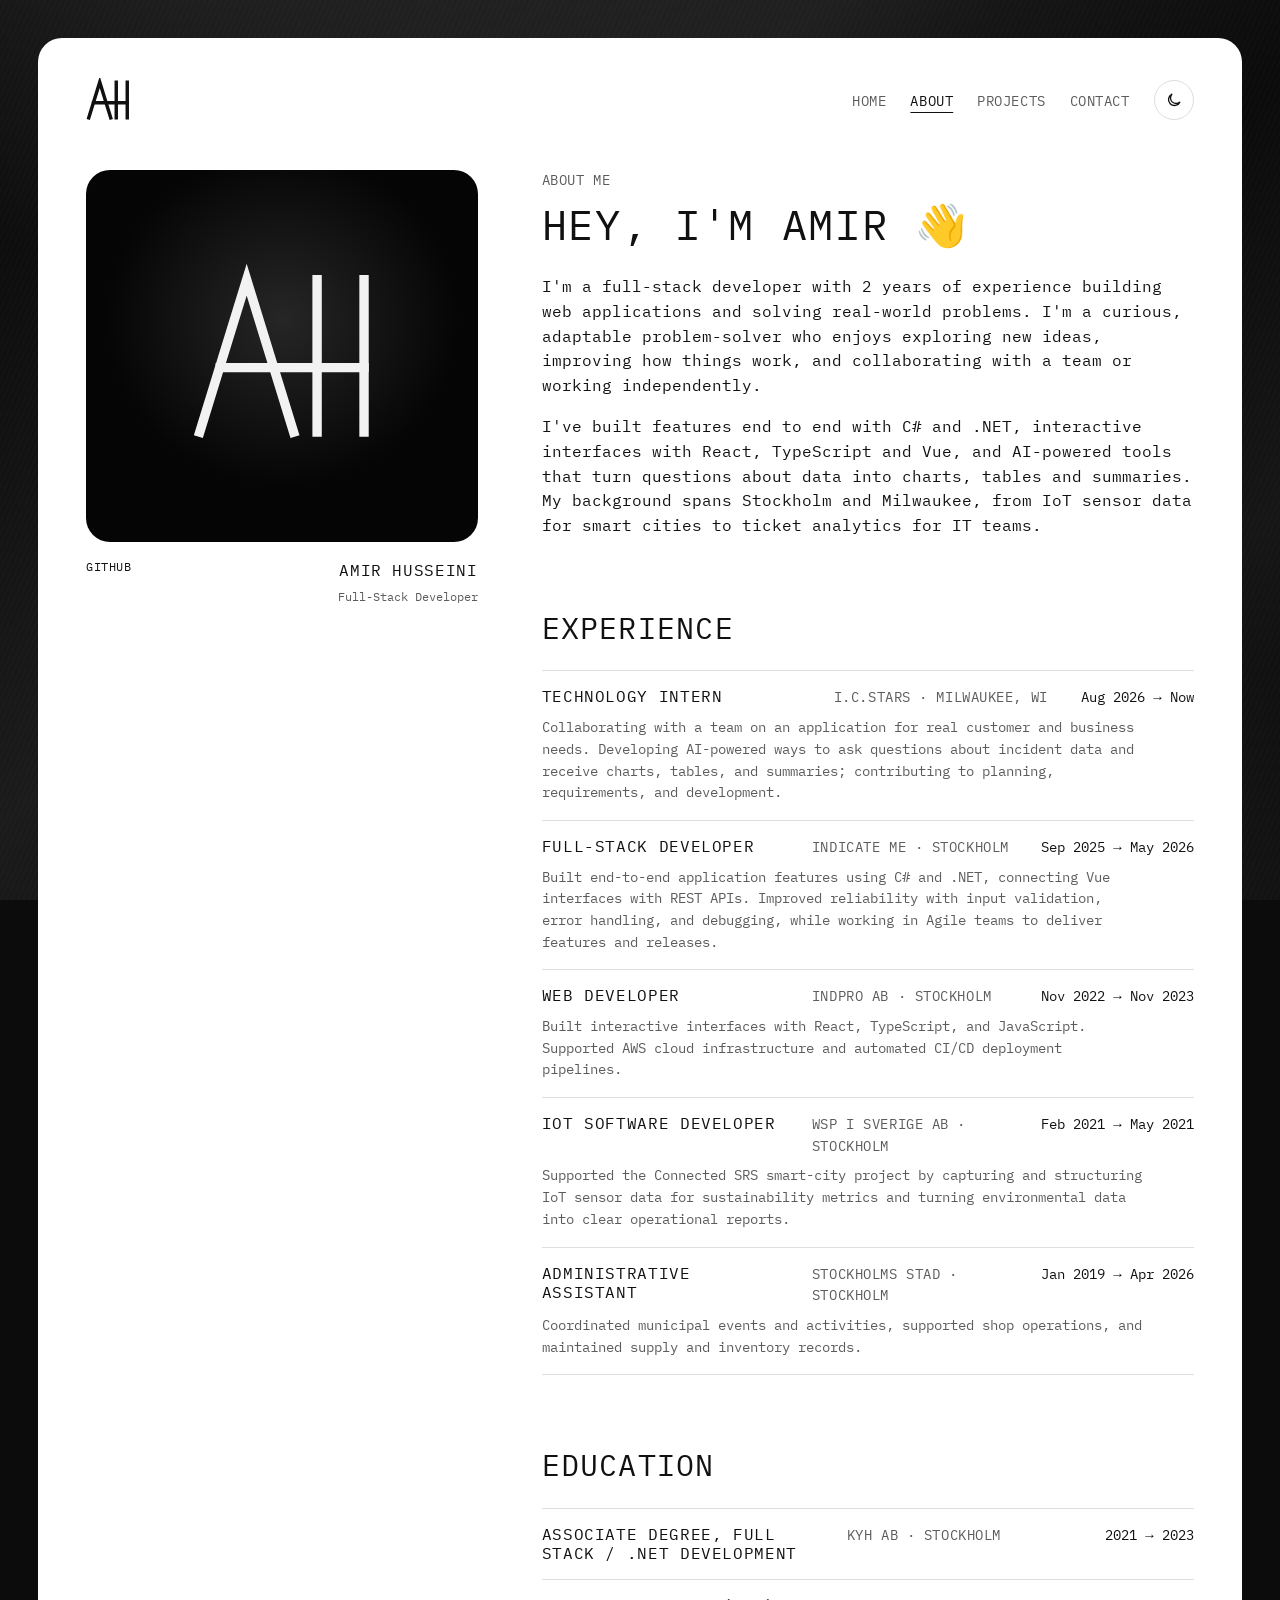
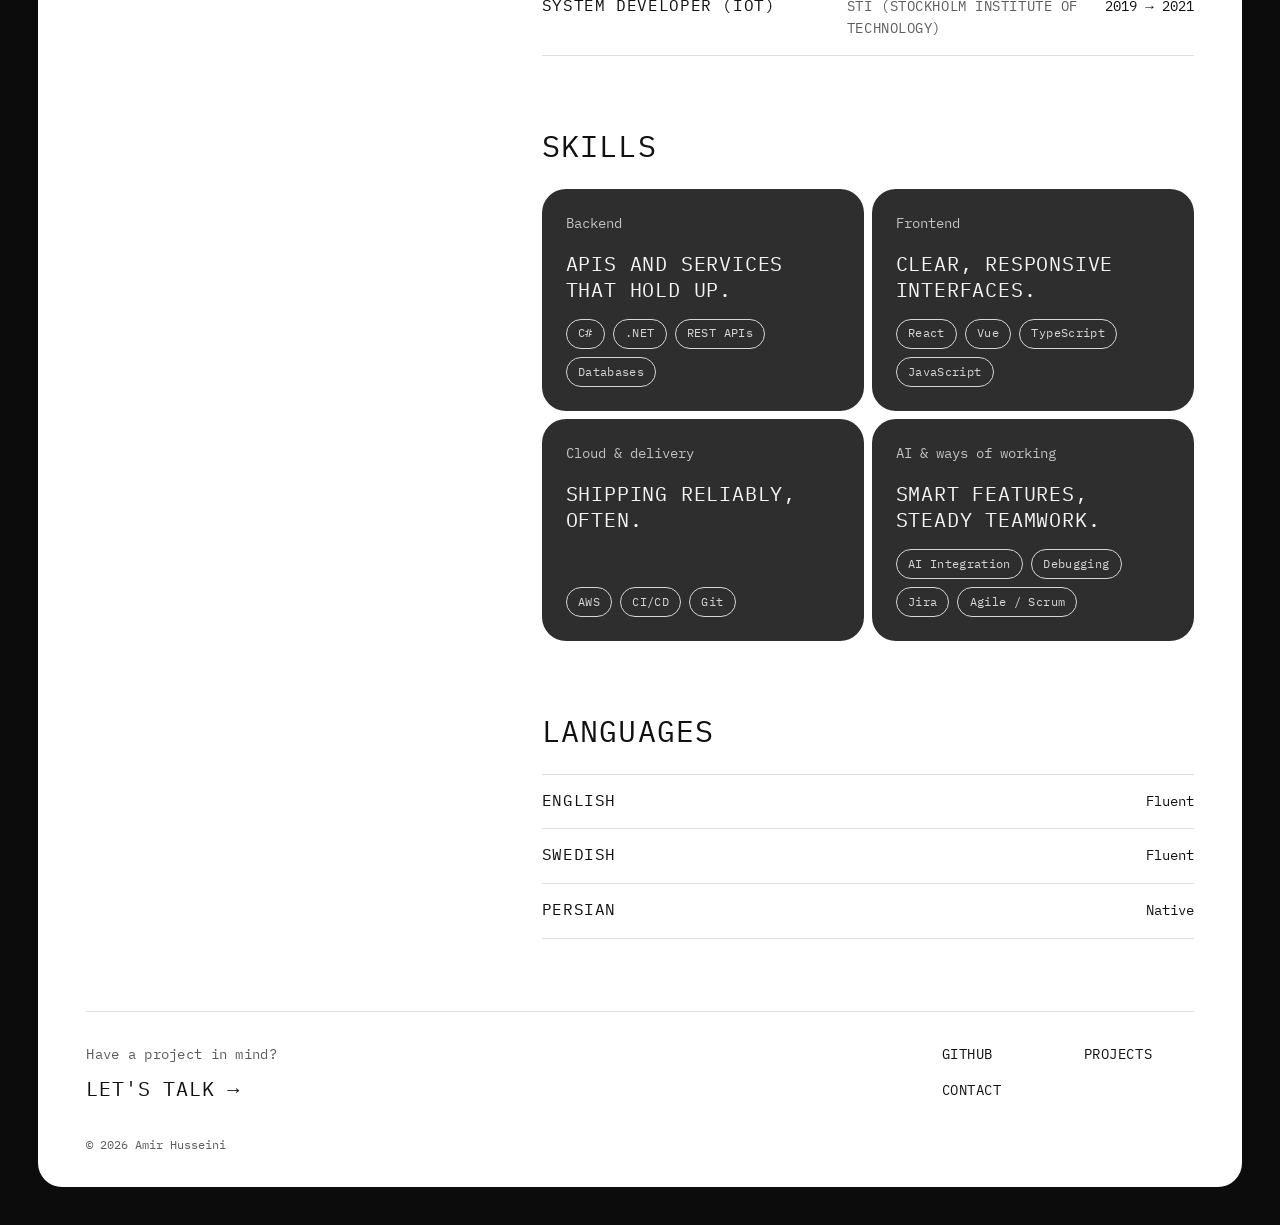
==== about/index.html @ 23144564 "Publish redesigned portfolio with project pages Adds About, Projects and Contact pages, the Tap Trac" ====
<!doctype html>
<html lang="en">
  <head>
    <meta charset="UTF-8" />
    <meta name="viewport" content="width=device-width, initial-scale=1.0" />
    <title>About — Amir Husseini</title>
    <meta name="description" content="About Amir Husseini: full-stack developer with experience in C#, .NET, React, Vue, AWS and IoT. Experience, education, skills and languages." />
    <link rel="icon" href="../assets/img/favicon.svg" type="image/svg+xml" />
    <link rel="preload" href="../assets/fonts/ibm-plex-mono-latin-400-normal.woff2" as="font" type="font/woff2" crossorigin />
    <script src="../assets/js/theme-init.js"></script>
    <link rel="stylesheet" href="../assets/css/tokens.css" />
    <link rel="stylesheet" href="../assets/css/base.css" />
    <link rel="stylesheet" href="../assets/css/components.css" />
    <link rel="stylesheet" href="../assets/css/page.css" />
    <link rel="stylesheet" href="../assets/css/about.css" />
  </head>

  <body class="page">
    <a class="skip-link" href="#main">Skip to content</a>

    <div class="panel">
      <header class="site-header">
        <a href="../" aria-label="Amir Husseini, home">
          <svg class="monogram" viewBox="0 0 64 64" fill="none" stroke="currentColor" stroke-width="5" stroke-linecap="square" aria-hidden="true">
            <path d="M4 58 L20 6 L36 58" /><path d="M44 6 V58 M60 6 V58" /><path d="M11 36 H60" />
          </svg>
        </a>
        <nav class="site-nav" aria-label="Main">
          <ul>
            <li><a href="../">Home</a></li>
            <li><a href="./" aria-current="page">About</a></li>
            <li><a href="../projects/">Projects</a></li>
            <li><a href="../contact/">Contact</a></li>
          </ul>
          <button class="theme-toggle" type="button" data-theme-toggle aria-label="Switch theme">
            <svg class="icon-moon" viewBox="0 0 24 24" fill="none" stroke="currentColor" stroke-width="1.8" aria-hidden="true"><path d="M20 14.5A8 8 0 1 1 9.5 4a6.5 6.5 0 0 0 10.5 10.5z" /></svg>
            <svg class="icon-sun" viewBox="0 0 24 24" fill="none" stroke="currentColor" stroke-width="1.8" aria-hidden="true"><circle cx="12" cy="12" r="4.2" /><path d="M12 2.5v2.2M12 19.3v2.2M2.5 12h2.2M19.3 12h2.2M5.3 5.3l1.6 1.6M17.1 17.1l1.6 1.6M5.3 18.7l1.6-1.6M17.1 6.9l1.6-1.6" /></svg>
          </button>
        </nav>
      </header>

      <main id="main" class="about-layout">
        <!-- Profile card -->
        <aside class="profile" aria-label="Profile">
          <div class="profile-card">
            <svg viewBox="0 0 64 64" fill="none" stroke="currentColor" stroke-width="3.2" stroke-linecap="square" aria-hidden="true">
              <path d="M4 58 L20 6 L36 58" /><path d="M44 6 V58 M60 6 V58" /><path d="M11 36 H60" />
            </svg>
          </div>
          <div class="profile-meta">
            <ul class="profile-links">
              <li><a href="https://github.com/Amir-icstars" data-link="github" target="_blank" rel="noopener noreferrer">GitHub</a></li>
              <li><a href="#" data-link="linkedin" target="_blank" rel="noopener noreferrer">LinkedIn</a></li>
            </ul>
            <p class="profile-name">
              <strong>Amir Husseini</strong>
              <span>Full-Stack Developer</span>
            </p>
          </div>
        </aside>

        <div>
          <!-- Story -->
          <section class="section" aria-labelledby="about-heading">
            <p class="label caps" id="about-heading">About me</p>
            <h1 class="about-hello"><span class="caps">Hey, I'm Amir</span> <span aria-hidden="true">👋</span></h1>
            <div class="bio">
              <p>
                I'm a full-stack developer with 2 years of experience building web
                applications and solving real-world problems. I'm a curious, adaptable
                problem-solver who enjoys exploring new ideas, improving how things work,
                and collaborating with a team or working independently.
              </p>
              <p>
                I've built features end to end with C# and .NET, interactive interfaces
                with React, TypeScript and Vue, and AI-powered tools that turn questions
                about data into charts, tables and summaries. My background spans
                Stockholm and Milwaukee, from IoT sensor data for smart cities to
                ticket analytics for IT teams.
              </p>
            </div>
          </section>

          <!-- Experience -->
          <section class="section" id="experience" aria-labelledby="experience-heading">
            <h2 class="section-title" id="experience-heading">Experience</h2>
            <ol class="row-list">
              <li class="row">
                <h3 class="row-title">Technology Intern</h3>
                <p class="row-place">i.c.stars · Milwaukee, WI</p>
                <p class="row-date"><time datetime="2026-08">Aug 2026</time> → Now</p>
                <p class="row-detail">
                  Collaborating with a team on an application for real customer and
                  business needs. Developing AI-powered ways to ask questions about
                  incident data and receive charts, tables, and summaries; contributing
                  to planning, requirements, and development.
                </p>
              </li>
              <li class="row">
                <h3 class="row-title">Full-Stack Developer</h3>
                <p class="row-place">Indicate me · Stockholm</p>
                <p class="row-date"><time datetime="2025-09">Sep 2025</time> → <time datetime="2026-05">May 2026</time></p>
                <p class="row-detail">
                  Built end-to-end application features using C# and .NET, connecting
                  Vue interfaces with REST APIs. Improved reliability with input
                  validation, error handling, and debugging, while working in Agile
                  teams to deliver features and releases.
                </p>
              </li>
              <li class="row">
                <h3 class="row-title">Web Developer</h3>
                <p class="row-place">Indpro AB · Stockholm</p>
                <p class="row-date"><time datetime="2022-11">Nov 2022</time> → <time datetime="2023-11">Nov 2023</time></p>
                <p class="row-detail">
                  Built interactive interfaces with React, TypeScript, and JavaScript.
                  Supported AWS cloud infrastructure and automated CI/CD deployment
                  pipelines.
                </p>
              </li>
              <li class="row">
                <h3 class="row-title">IoT Software Developer</h3>
                <p class="row-place">WSP i Sverige AB · Stockholm</p>
                <p class="row-date"><time datetime="2021-02">Feb 2021</time> → <time datetime="2021-05">May 2021</time></p>
                <p class="row-detail">
                  Supported the Connected SRS smart-city project by capturing and
                  structuring IoT sensor data for sustainability metrics and turning
                  environmental data into clear operational reports.
                </p>
              </li>
              <li class="row">
                <h3 class="row-title">Administrative Assistant</h3>
                <p class="row-place">Stockholms Stad · Stockholm</p>
                <p class="row-date"><time datetime="2019-01">Jan 2019</time> → <time datetime="2026-04">Apr 2026</time></p>
                <p class="row-detail">
                  Coordinated municipal events and activities, supported shop
                  operations, and maintained supply and inventory records.
                </p>
              </li>
            </ol>
          </section>

          <!-- Education -->
          <section class="section" id="education" aria-labelledby="education-heading">
            <h2 class="section-title" id="education-heading">Education</h2>
            <ol class="row-list">
              <li class="row">
                <h3 class="row-title">Associate Degree, Full Stack / .NET Development</h3>
                <p class="row-place">KYH AB · Stockholm</p>
                <p class="row-date"><time datetime="2021-09">2021</time> → <time datetime="2023-06">2023</time></p>
              </li>
              <li class="row">
                <h3 class="row-title">System Developer (IoT)</h3>
                <p class="row-place">STI (Stockholm Institute of Technology)</p>
                <p class="row-date"><time datetime="2019-09">2019</time> → <time datetime="2021-06">2021</time></p>
              </li>
            </ol>
          </section>

          <!-- Skills -->
          <section class="section" id="skills" aria-labelledby="skills-heading">
            <h2 class="section-title" id="skills-heading">Skills</h2>
            <div class="card-grid">
              <article class="dark-card skill-card">
                <p class="card-label">Backend</p>
                <h3 class="card-title">APIs and services that hold up.</h3>
                <ul class="chip-list">
                  <li class="chip">C#</li>
                  <li class="chip">.NET</li>
                  <li class="chip">REST APIs</li>
                  <li class="chip">Databases</li>
                </ul>
              </article>
              <article class="dark-card skill-card">
                <p class="card-label">Frontend</p>
                <h3 class="card-title">Clear, responsive interfaces.</h3>
                <ul class="chip-list">
                  <li class="chip">React</li>
                  <li class="chip">Vue</li>
                  <li class="chip">TypeScript</li>
                  <li class="chip">JavaScript</li>
                </ul>
              </article>
              <article class="dark-card skill-card">
                <p class="card-label">Cloud &amp; delivery</p>
                <h3 class="card-title">Shipping reliably, often.</h3>
                <ul class="chip-list">
                  <li class="chip">AWS</li>
                  <li class="chip">CI/CD</li>
                  <li class="chip">Git</li>
                </ul>
              </article>
              <article class="dark-card skill-card">
                <p class="card-label">AI &amp; ways of working</p>
                <h3 class="card-title">Smart features, steady teamwork.</h3>
                <ul class="chip-list">
                  <li class="chip">AI Integration</li>
                  <li class="chip">Debugging</li>
                  <li class="chip">Jira</li>
                  <li class="chip">Agile / Scrum</li>
                </ul>
              </article>
            </div>
          </section>

          <!-- Languages -->
          <section class="section" id="languages" aria-labelledby="languages-heading">
            <h2 class="section-title" id="languages-heading">Languages</h2>
            <ul class="row-list language-list">
              <li class="row"><h3 class="row-title">English</h3><p class="row-date">Fluent</p></li>
              <li class="row"><h3 class="row-title">Swedish</h3><p class="row-date">Fluent</p></li>
              <li class="row"><h3 class="row-title">Persian</h3><p class="row-date">Native</p></li>
            </ul>
          </section>
        </div>
      </main>

      <footer class="site-footer">
        <div class="footer-cta">
          <span class="label">Have a project in mind?</span>
          <a href="../contact/">Let's talk →</a>
        </div>
        <ul class="footer-links">
          <li><a href="https://github.com/Amir-icstars" data-link="github" target="_blank" rel="noopener noreferrer">GitHub</a></li>
          <li><a href="#" data-link="linkedin" target="_blank" rel="noopener noreferrer">LinkedIn</a></li>
          <li><a href="../projects/">Projects</a></li>
          <li><a href="../contact/">Contact</a></li>
        </ul>
        <p class="footer-copy">&copy; <span data-year>2026</span> Amir Husseini</p>
      </footer>
    </div>

    <script src="../assets/js/site.js"></script>
  </body>
</html>
---- assets/css/tokens.css ----
/* ==========================================================================
   Design tokens
   Every color, size and radius used by the site lives here.
   Light theme is the default; [data-theme="dark"] overrides the colors.
   ========================================================================== */

:root {
  color-scheme: light;

  /* Colors */
  /* Page background: brushed, metallic black (same in both themes) */
  --color-page: #0c0c0c;
  --page-metal:
    radial-gradient(120% 70% at 15% -10%, rgba(255, 255, 255, 0.10) 0%, transparent 55%),
    radial-gradient(90% 60% at 100% 110%, rgba(255, 255, 255, 0.06) 0%, transparent 60%),
    repeating-linear-gradient(115deg, rgba(255, 255, 255, 0.012) 0 2px, transparent 2px 5px),
    linear-gradient(135deg, #070707 0%, #1b1b1b 38%, #0b0b0b 62%, #161616 82%, #080808 100%);
  --color-on-page-muted: #8c8c8c;
  --color-panel: #ffffff;         /* inner pages' main panel */
  --color-tile: #d4d4d4;          /* bento tile base */
  --color-tile-shine: #e6e6e6;    /* bento tile highlight */
  --color-tile-strong: #5f5f5f;   /* the dark accent tile */
  --color-card-dark: #2e2e2e;     /* dark cards on inner pages */
  --color-card-dark-text: #f4f4f4;
  --color-text: #111111;
  --color-muted: #5c5c5c;
  --color-line: #dedede;
  --color-control: #c6c6c6;       /* round arrow buttons */
  --color-control-hover: #b4b4b4;
  --color-focus: #2563eb;
  --color-available: #4ade80;
  --color-success: #15803d;
  --color-error: #b91c1c;

  /* Typography */
  --font-mono: "IBM Plex Mono", ui-monospace, "Cascadia Code", "SF Mono", Menlo, Consolas, monospace;
  --text-xs: 0.75rem;
  --text-sm: 0.875rem;
  --text-md: 1rem;
  --text-lg: 1.25rem;
  --text-xl: clamp(1.4rem, 1.1rem + 1vw, 1.9rem);
  --text-display: clamp(1.6rem, 1rem + 2vw, 2.6rem);
  --tracking-wide: 0.04em;

  /* Spacing */
  --space-1: 4px;
  --space-2: 8px;
  --space-3: 12px;
  --space-4: 16px;
  --space-5: 24px;
  --space-6: 32px;
  --space-7: 48px;
  --space-8: 72px;

  /* Layout */
  --container: 1240px;
  --gutter: 8px;                  /* gap between bento tiles */

  /* Shape and depth */
  --radius-sm: 10px;
  --radius-md: 16px;
  --radius-lg: 24px;
  --radius-xl: 36px;
  --radius-round: 999px;
  --shadow-control: inset 0 1px 0 rgba(255, 255, 255, 0.55), 0 2px 6px rgba(0, 0, 0, 0.12);

  /* Motion */
  --ease: cubic-bezier(0.2, 0.8, 0.2, 1);
  --duration: 0.25s;
}

[data-theme="dark"] {
  color-scheme: dark;

  --color-page: #0c0c0c;
  --color-panel: #161616;
  --color-tile: #1d1d1d;
  --color-tile-shine: #2a2a2a;
  --color-tile-strong: #d9d9d9;
  --color-card-dark: #242424;
  --color-card-dark-text: #f4f4f4;
  --color-text: #ededed;
  --color-muted: #a1a1a1;
  --color-line: #2c2c2c;
  --color-control: #2e2e2e;
  --color-control-hover: #3a3a3a;
  --color-focus: #60a5fa;
  --color-success: #4ade80;
  --color-error: #f87171;
  --shadow-control: inset 0 1px 0 rgba(255, 255, 255, 0.06), 0 2px 6px rgba(0, 0, 0, 0.4);
}
---- assets/css/base.css ----
/* ==========================================================================
   Base: fonts, reset, typography and a few utilities.
   ========================================================================== */

@font-face {
  font-family: "IBM Plex Mono";
  font-style: normal;
  font-weight: 400;
  font-display: swap;
  src: url("../fonts/ibm-plex-mono-latin-400-normal.woff2") format("woff2");
}

@font-face {
  font-family: "IBM Plex Mono";
  font-style: normal;
  font-weight: 500;
  font-display: swap;
  src: url("../fonts/ibm-plex-mono-latin-500-normal.woff2") format("woff2");
}

@font-face {
  font-family: "IBM Plex Mono";
  font-style: normal;
  font-weight: 600;
  font-display: swap;
  src: url("../fonts/ibm-plex-mono-latin-600-normal.woff2") format("woff2");
}

/* ---------- Reset ---------- */
*,
*::before,
*::after {
  box-sizing: border-box;
}

* {
  margin: 0;
}

html {
  -webkit-text-size-adjust: 100%;
  text-size-adjust: 100%;
}

body {
  min-height: 100vh;
  font-family: var(--font-mono);
  font-size: var(--text-md);
  line-height: 1.55;
  color: var(--color-text);
  background: var(--page-metal), var(--color-page);
  background-attachment: fixed;
  -webkit-font-smoothing: antialiased;
  transition: background-color var(--duration) ease, color var(--duration) ease;
}

img,
svg {
  display: block;
  max-width: 100%;
}

input,
button,
textarea,
select {
  font: inherit;
  color: inherit;
}

button {
  cursor: pointer;
}

[hidden] {
  display: none !important;
}

ul[class],
ol[class],
nav ul {
  list-style: none;
  padding: 0;
}

a {
  color: inherit;
  text-decoration: none;
}

/* ---------- Typography ---------- */
h1,
h2,
h3 {
  font-weight: 400;
  line-height: 1.2;
  letter-spacing: var(--tracking-wide);
  text-transform: uppercase;
}

p {
  max-width: 70ch;
}

.label {
  font-size: var(--text-sm);
  letter-spacing: 0.02em;
  color: var(--color-muted);
}

.caps {
  text-transform: uppercase;
  letter-spacing: var(--tracking-wide);
}

/* ---------- Focus and accessibility ---------- */
:focus-visible {
  outline: 2px solid var(--color-focus);
  outline-offset: 3px;
  border-radius: 6px;
}

.skip-link {
  position: absolute;
  left: var(--space-4);
  top: -100px;
  z-index: 100;
  padding: var(--space-2) var(--space-4);
  border-radius: var(--radius-sm);
  background: var(--color-text);
  color: var(--color-panel);
}

.skip-link:focus {
  top: var(--space-4);
}

.visually-hidden {
  position: absolute !important;
  width: 1px;
  height: 1px;
  overflow: hidden;
  clip: rect(0 0 0 0);
  white-space: nowrap;
}

@media (prefers-reduced-motion: reduce) {
  *,
  *::before,
  *::after {
    transition-duration: 0.01ms !important;
    animation-duration: 0.01ms !important;
    animation-iteration-count: 1 !important;
  }
}
---- assets/css/components.css ----
/* ==========================================================================
   Reusable components shared by every page.
   ========================================================================== */

/* ---------- Tile: the rounded gray card used across the site ---------- */
.tile {
  position: relative;
  display: flex;
  flex-direction: column;
  min-width: 0;
  padding: var(--space-5);
  border-radius: var(--radius-lg);
  color: var(--color-text);
  background:
    radial-gradient(120% 90% at 85% 95%, var(--color-tile-shine) 0%, transparent 55%),
    var(--color-tile);
  overflow: hidden;
  transition: background-color var(--duration) ease, transform var(--duration) var(--ease);
}

.tile-label {
  font-size: var(--text-sm);
  color: var(--color-muted);
}

.tile-title {
  margin-top: var(--space-4);
  font-size: var(--text-xl);
  line-height: 1.25;
}

/* Whole-tile links: the stretched link makes the full card clickable. */
.tile-link::after {
  content: "";
  position: absolute;
  inset: 0;
  z-index: 1;
  border-radius: inherit;
}

.tile-link:focus-visible {
  outline: none;
}

.tile:has(.tile-link:focus-visible) {
  outline: 2px solid var(--color-focus);
  outline-offset: 2px;
}

.tile:has(.tile-link):hover .arrow-button {
  background: var(--color-control-hover);
  transform: translate(2px, -2px);
}

/* ---------- Round arrow / plus button ---------- */
.arrow-button {
  display: grid;
  place-items: center;
  flex: none;
  width: 48px;
  height: 48px;
  border: 0;
  border-radius: var(--radius-round);
  color: var(--color-text);
  background: var(--color-control);
  box-shadow: var(--shadow-control);
  transition: background-color var(--duration) ease, transform var(--duration) var(--ease);
}

.arrow-button svg {
  width: 22px;
  height: 22px;
}

.tile .arrow-button {
  position: absolute;
  right: var(--space-4);
  bottom: var(--space-4);
}

.tile .arrow-button.is-top {
  top: var(--space-4);
  bottom: auto;
}

/* ---------- Primary button ---------- */
.button {
  display: inline-flex;
  align-items: center;
  gap: var(--space-2);
  padding: 0.8rem 1.4rem;
  border: 1px solid var(--color-text);
  border-radius: var(--radius-round);
  font-size: var(--text-sm);
  font-weight: 500;
  letter-spacing: var(--tracking-wide);
  text-transform: uppercase;
  color: var(--color-panel);
  background: var(--color-text);
  transition: opacity var(--duration) ease, transform var(--duration) var(--ease);
}

.button:hover {
  opacity: 0.85;
}

.button:disabled {
  opacity: 0.55;
  cursor: wait;
}

.button.is-ghost {
  color: var(--color-text);
  background: transparent;
}

/* ---------- Chips ---------- */
.chip-list {
  display: flex;
  flex-wrap: wrap;
  gap: var(--space-2);
}

.chip {
  padding: 0.3rem 0.7rem;
  border-radius: var(--radius-round);
  font-size: var(--text-xs);
  letter-spacing: 0.03em;
  border: 1px solid currentColor;
  opacity: 0.85;
}

/* ---------- Monogram logo ---------- */
.monogram {
  width: 44px;
  height: 44px;
  color: var(--color-text);
}

/* ---------- Status dot ---------- */
.status-dot {
  display: inline-block;
  width: 9px;
  height: 9px;
  margin-right: var(--space-2);
  border-radius: 50%;
  background: var(--color-available);
  box-shadow: 0 0 0 0 rgba(74, 222, 128, 0.6);
  animation: status-pulse 2.4s ease-out infinite;
  vertical-align: middle;
}

@keyframes status-pulse {
  0% { box-shadow: 0 0 0 0 rgba(74, 222, 128, 0.55); }
  70% { box-shadow: 0 0 0 8px rgba(74, 222, 128, 0); }
  100% { box-shadow: 0 0 0 0 rgba(74, 222, 128, 0); }
}

/* ---------- Header for inner pages ---------- */
.site-header {
  display: flex;
  align-items: center;
  justify-content: space-between;
  gap: var(--space-4);
  padding-bottom: var(--space-7);
}

.site-nav {
  display: flex;
  align-items: center;
  gap: var(--space-5);
}

.site-nav ul {
  display: flex;
  gap: var(--space-5);
}

.site-nav a {
  font-size: var(--text-sm);
  letter-spacing: var(--tracking-wide);
  text-transform: uppercase;
  color: var(--color-muted);
  transition: color var(--duration) ease;
}

.site-nav a:hover,
.site-nav a[aria-current="page"] {
  color: var(--color-text);
}

.site-nav a[aria-current="page"] {
  text-decoration: underline;
  text-underline-offset: 6px;
}

.theme-toggle {
  display: grid;
  place-items: center;
  width: 40px;
  height: 40px;
  border: 1px solid var(--color-line);
  border-radius: var(--radius-round);
  background: transparent;
  color: var(--color-text);
}

.theme-toggle svg {
  width: 18px;
  height: 18px;
}

/* Show the icon for the theme you would switch TO. */
.icon-moon,
[data-theme="dark"] .icon-sun {
  display: block;
}

.icon-sun,
[data-theme="dark"] .icon-moon {
  display: none;
}

/* ---------- Footer for inner pages ---------- */
.site-footer {
  display: flex;
  flex-wrap: wrap;
  justify-content: space-between;
  gap: var(--space-6);
  margin-top: var(--space-8);
  padding-top: var(--space-6);
  border-top: 1px solid var(--color-line);
  font-size: var(--text-sm);
}

.footer-cta {
  display: grid;
  gap: var(--space-2);
}

.footer-cta a {
  font-size: var(--text-lg);
  text-transform: uppercase;
  letter-spacing: var(--tracking-wide);
}

.footer-links {
  display: grid;
  grid-template-columns: repeat(2, minmax(110px, auto));
  gap: var(--space-3) var(--space-6);
  text-transform: uppercase;
  letter-spacing: var(--tracking-wide);
}

.footer-links a:hover,
.footer-cta a:hover {
  text-decoration: underline;
  text-underline-offset: 4px;
}

.footer-copy {
  flex-basis: 100%;
  max-width: none;
  color: var(--color-muted);
  font-size: var(--text-xs);
}

/* ---------- Form ---------- */
.form {
  display: grid;
  gap: var(--space-4);
}

.form-row {
  display: grid;
  grid-template-columns: 1fr 1fr;
  gap: var(--space-4);
}

.form label {
  display: grid;
  gap: var(--space-2);
  font-size: var(--text-sm);
  letter-spacing: var(--tracking-wide);
  text-transform: uppercase;
}

.form input,
.form textarea {
  width: 100%;
  padding: 0.75rem 0.9rem;
  border: 1px solid var(--color-line);
  border-radius: var(--radius-sm);
  font-size: var(--text-md);
  text-transform: none;
  letter-spacing: normal;
  background: var(--color-panel);
  transition: border-color var(--duration) ease;
}

.form input:focus,
.form textarea:focus {
  outline: 2px solid var(--color-focus);
  outline-offset: 1px;
  border-color: transparent;
}

.form textarea {
  resize: vertical;
  min-height: 150px;
}

.form .button {
  justify-self: start;
}

.form-trap {
  position: absolute;
  left: -9999px;
  width: 1px;
  height: 1px;
  opacity: 0;
}

.form-status {
  min-height: 1.5em;
  font-size: var(--text-sm);
  color: var(--color-muted);
}

.form-status.is-success {
  color: var(--color-success);
}

.form-status.is-error {
  color: var(--color-error);
}

@media (max-width: 640px) {
  .form-row {
    grid-template-columns: 1fr;
  }

  .site-header {
    flex-wrap: wrap;
    padding-bottom: var(--space-6);
  }

  .site-nav,
  .site-nav ul {
    gap: var(--space-4);
  }
}

/* ---------- Small notice (shown when the site is opened from disk) ---------- */
.site-notice {
  position: fixed;
  left: 50%;
  bottom: var(--space-5);
  z-index: 4000;
  width: min(92vw, 560px);
  transform: translateX(-50%);
  padding: var(--space-4) var(--space-5);
  border-radius: var(--radius-md);
  font-size: var(--text-sm);
  color: #f2f2f2;
  background: rgba(20, 20, 20, 0.95);
  box-shadow: 0 10px 30px rgba(0, 0, 0, 0.4);
}
---- assets/css/page.css ----
/* ==========================================================================
   Inner pages (About, Projects, Contact, 404): shared panel layout and
   the building blocks they have in common.
   ========================================================================== */

.page {
  padding: clamp(0px, 3vw, 48px);
}

.panel {
  max-width: var(--container);
  margin: 0 auto;
  padding: clamp(20px, 4vw, 40px) clamp(20px, 4vw, 48px) var(--space-6);
  border-radius: clamp(0px, 2vw, var(--radius-lg));
  background: var(--color-panel);
  transition: background-color var(--duration) ease;
}

.page-intro {
  display: grid;
  gap: var(--space-4);
  margin-bottom: var(--space-7);
}

.page-title {
  font-size: var(--text-display);
}

.page-lead {
  color: var(--color-muted);
}

/* ---------- Section heading ---------- */
.section {
  margin-top: var(--space-8);
}

.section:first-child {
  margin-top: 0;
}

.section-title {
  margin-bottom: var(--space-5);
  font-size: var(--text-xl);
}

/* ---------- Rows: role / place / dates ---------- */
.row-list {
  border-top: 1px solid var(--color-line);
}

.row {
  display: grid;
  grid-template-columns: minmax(0, 1.2fr) minmax(0, 1fr) auto;
  gap: var(--space-2) var(--space-5);
  align-items: baseline;
  padding: var(--space-4) 0;
  border-bottom: 1px solid var(--color-line);
}

.row-title {
  font-size: var(--text-md);
  font-weight: 400;
  letter-spacing: var(--tracking-wide);
}

.row-place {
  color: var(--color-muted);
  text-transform: uppercase;
  letter-spacing: var(--tracking-wide);
  font-size: var(--text-sm);
}

.row-date {
  font-size: var(--text-sm);
  white-space: nowrap;
  font-variant-numeric: tabular-nums;
}

.row-detail {
  grid-column: 1 / -1;
  max-width: 75ch;
  font-size: var(--text-sm);
  color: var(--color-muted);
}

/* ---------- Dark cards (skills, projects) ---------- */
.card-grid {
  display: grid;
  grid-template-columns: repeat(2, minmax(0, 1fr));
  gap: var(--space-2);
}

.dark-card {
  display: flex;
  flex-direction: column;
  gap: var(--space-4);
  padding: var(--space-5);
  border-radius: var(--radius-lg);
  color: var(--color-card-dark-text);
  background: var(--color-card-dark);
}

.dark-card .card-label {
  font-size: var(--text-sm);
  opacity: 0.75;
}

.dark-card .card-title {
  font-size: var(--text-lg);
  line-height: 1.3;
}

/* ---------- 404 ---------- */
.not-found {
  display: grid;
  justify-items: start;
  gap: var(--space-5);
  padding: var(--space-8) 0;
}

.not-found .page-title {
  font-size: clamp(2rem, 1rem + 4vw, 4rem);
}

@media (max-width: 720px) {
  .row {
    grid-template-columns: 1fr auto;
  }

  .row-place {
    grid-column: 1 / -1;
    grid-row: 2;
  }

  .card-grid {
    grid-template-columns: 1fr;
  }
}
---- assets/css/about.css ----
/* ==========================================================================
   About page: profile card on the left, story on the right.
   ========================================================================== */

.about-layout {
  display: grid;
  grid-template-columns: minmax(240px, 0.75fr) minmax(0, 1.25fr);
  gap: clamp(var(--space-6), 5vw, var(--space-8));
  align-items: start;
}

.profile {
  position: sticky;
  top: var(--space-5);
  display: grid;
  gap: var(--space-4);
}

.profile-card {
  display: grid;
  place-items: center;
  aspect-ratio: 1 / 0.95;
  border-radius: var(--radius-lg);
  color: #f2f2f2;
  background:
    radial-gradient(60% 60% at 50% 40%, #262626 0%, transparent 75%),
    #050505;
}

[data-theme="dark"] .profile-card {
  background:
    radial-gradient(60% 60% at 50% 40%, #2d2d2d 0%, transparent 75%),
    #0d0d0d;
  outline: 1px solid var(--color-line);
}

.profile-card svg {
  width: 48%;
  height: auto;
}

.profile-meta {
  display: flex;
  justify-content: space-between;
  gap: var(--space-4);
}

.profile-links {
  display: flex;
  gap: var(--space-4);
  font-size: var(--text-xs);
  text-transform: uppercase;
  letter-spacing: var(--tracking-wide);
}

.profile-links a:hover {
  text-decoration: underline;
  text-underline-offset: 4px;
}

.profile-name {
  text-align: right;
}

.profile-name strong {
  display: block;
  font-weight: 400;
  text-transform: uppercase;
  letter-spacing: var(--tracking-wide);
}

.profile-name span {
  font-size: var(--text-xs);
  color: var(--color-muted);
}

.about-hello {
  margin: var(--space-2) 0 var(--space-5);
  font-size: var(--text-display);
  text-transform: none;
}

.about-hello .caps {
  text-transform: uppercase;
}

.bio {
  display: grid;
  gap: var(--space-4);
}

.skill-card .chip-list {
  margin-top: auto;
}

.language-list .row {
  grid-template-columns: 1fr auto;
}

@media (max-width: 860px) {
  .about-layout {
    grid-template-columns: 1fr;
  }

  .profile {
    position: static;
    max-width: 420px;
  }
}
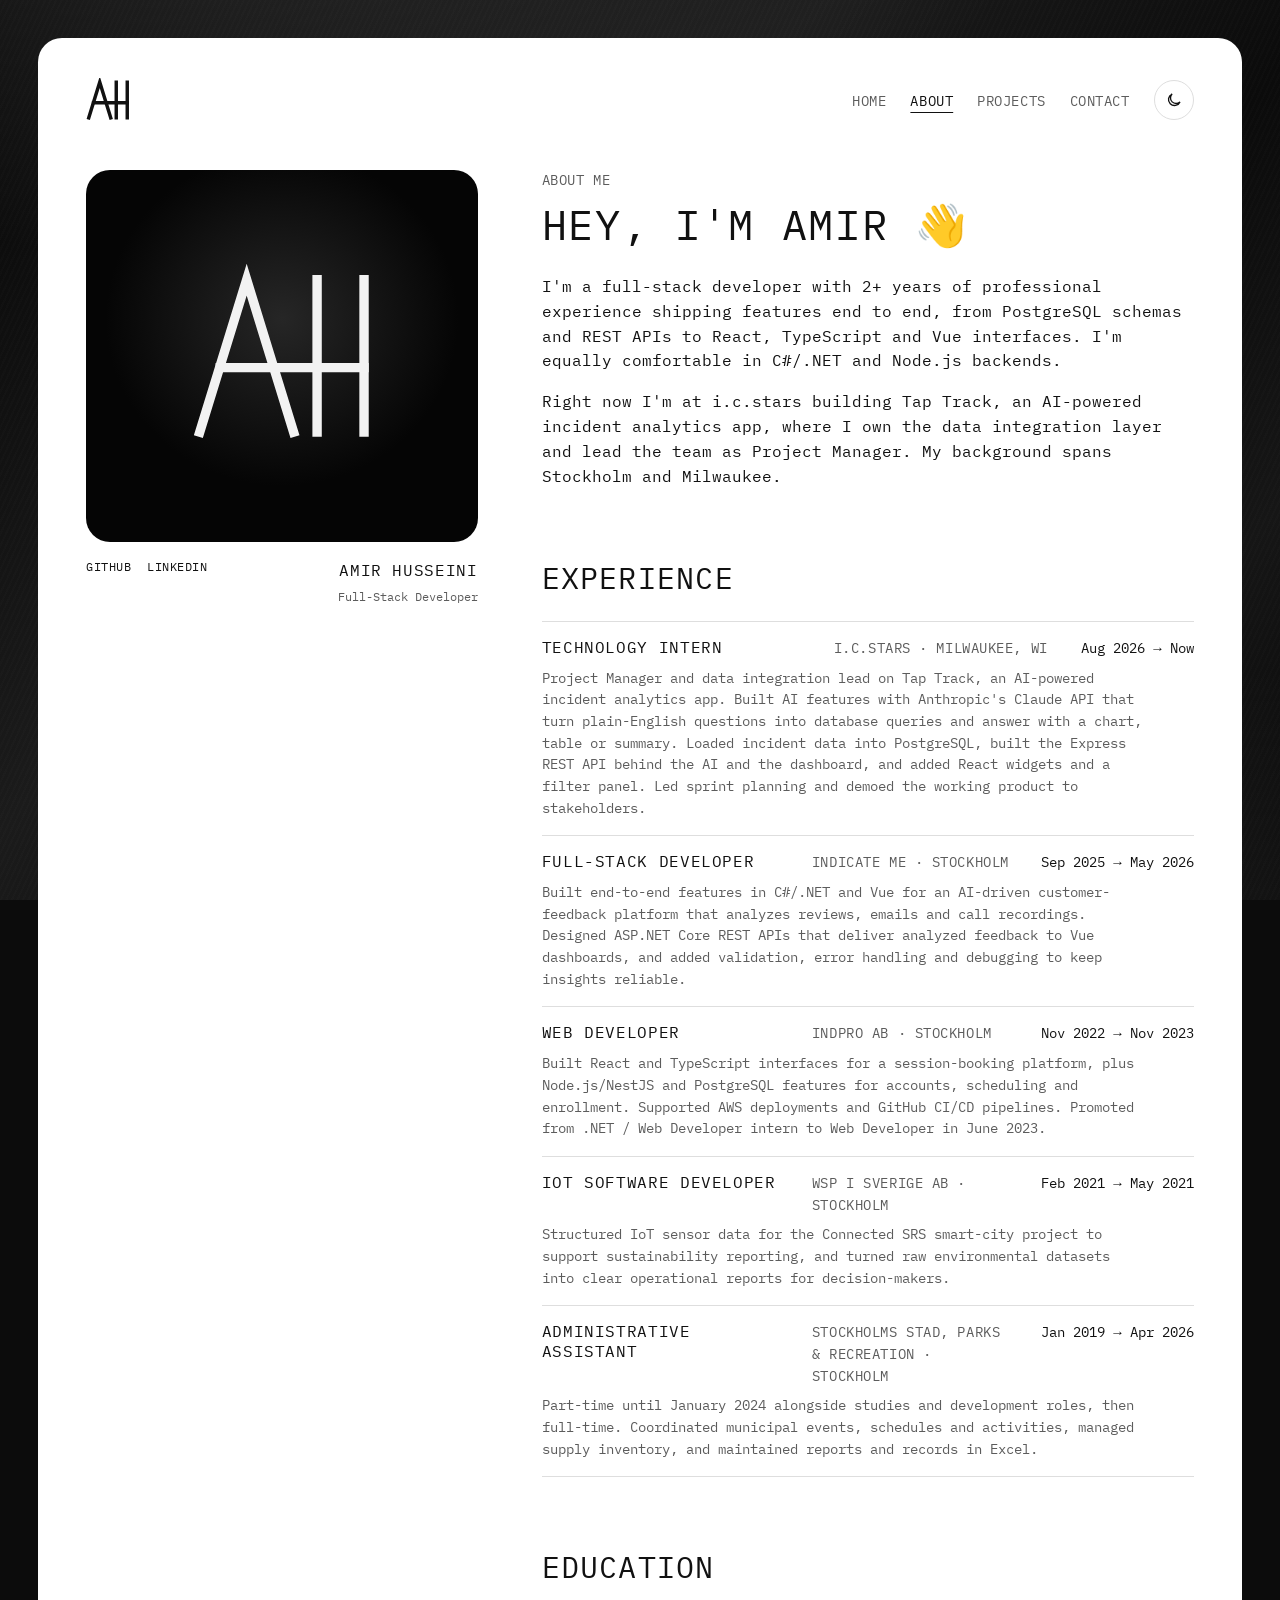
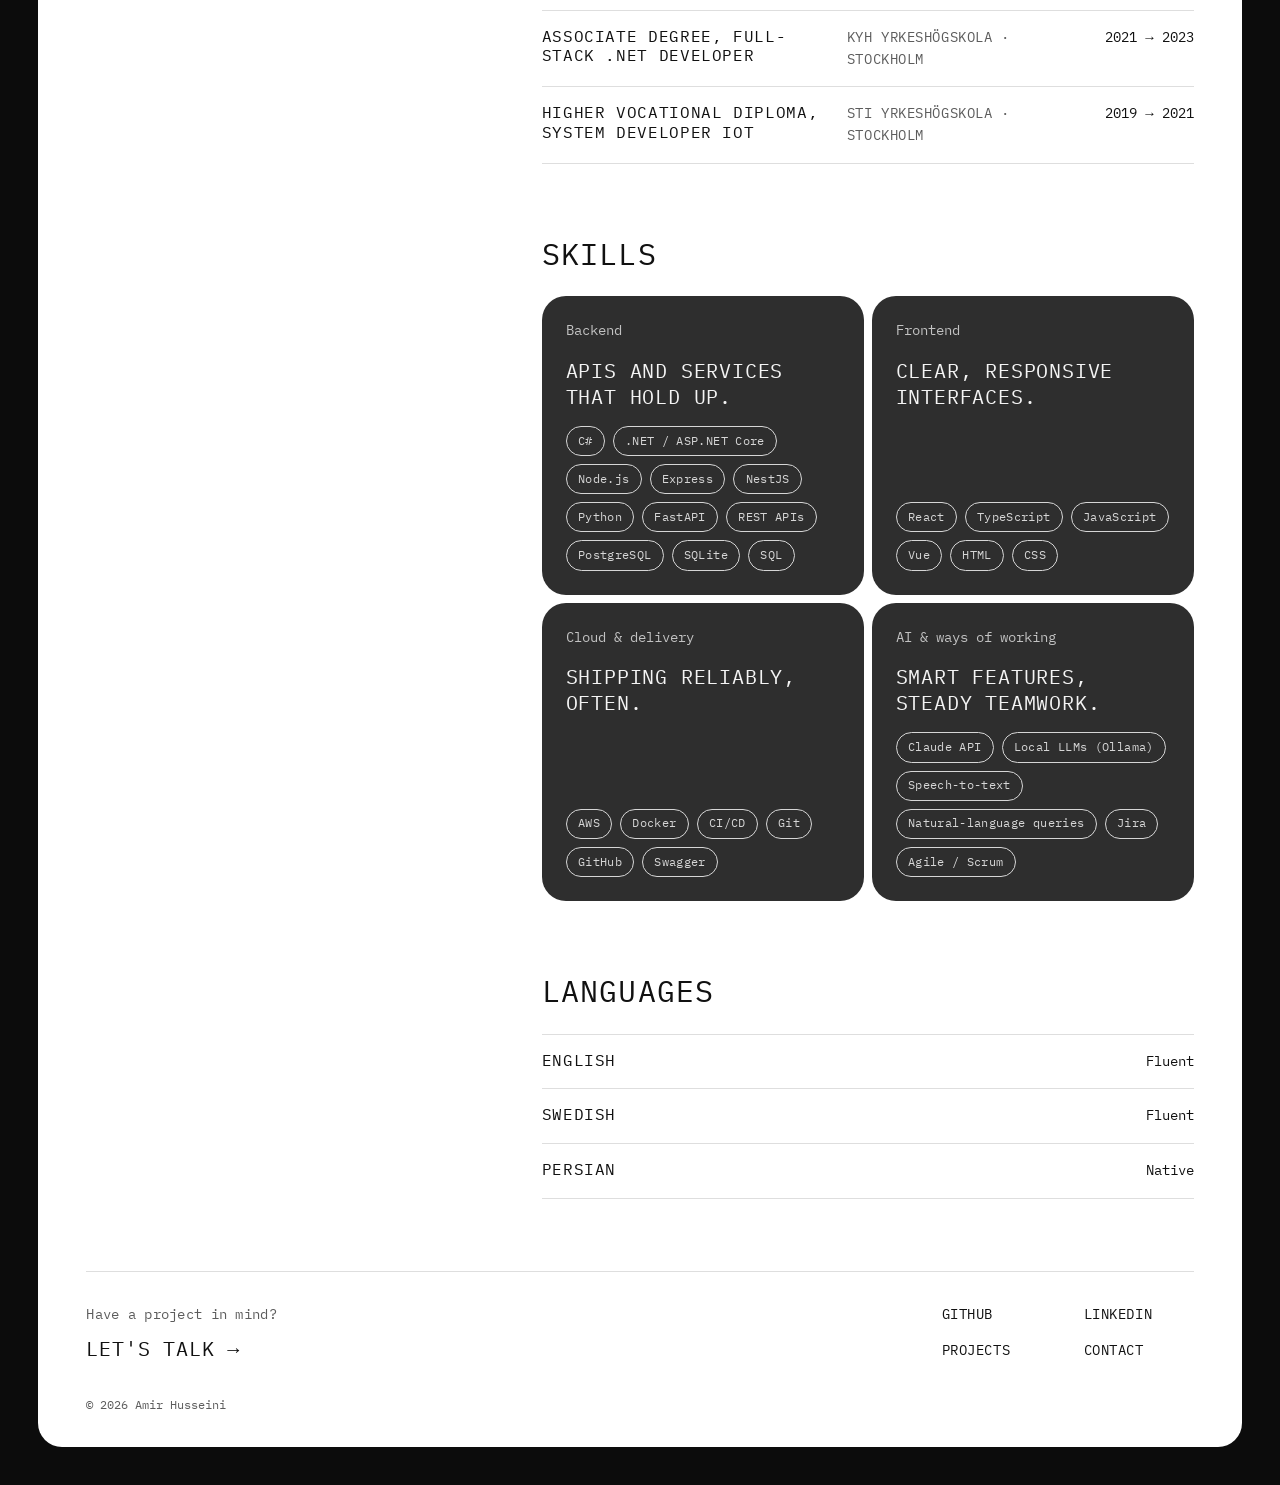
==== commit b84faaea: "Update from resume, improve small-phone layout, add licences Co-Authored-By: Claude Opus 5.5 <norepl" ====
--- a/about/index.html
+++ b/about/index.html
@@ -4,7 +4,7 @@
     <meta charset="UTF-8" />
     <meta name="viewport" content="width=device-width, initial-scale=1.0" />
     <title>About — Amir Husseini</title>
-    <meta name="description" content="About Amir Husseini: full-stack developer with experience in C#, .NET, React, Vue, AWS and IoT. Experience, education, skills and languages." />
+    <meta name="description" content="About Amir Husseini: full-stack developer with experience in React, TypeScript, C#, .NET, Node.js, PostgreSQL and AI features. Experience, education, skills and languages." />
     <link rel="icon" href="../assets/img/favicon.svg" type="image/svg+xml" />
     <link rel="preload" href="../assets/fonts/ibm-plex-mono-latin-400-normal.woff2" as="font" type="font/woff2" crossorigin />
     <script src="../assets/js/theme-init.js"></script>
@@ -49,7 +49,7 @@
           </div>
           <div class="profile-meta">
             <ul class="profile-links">
-              <li><a href="https://github.com/Amir-icstars" data-link="github" target="_blank" rel="noopener noreferrer">GitHub</a></li>
+              <li><a href="https://github.com/AmirHusseini" data-link="github" target="_blank" rel="noopener noreferrer">GitHub</a></li>
               <li><a href="#" data-link="linkedin" target="_blank" rel="noopener noreferrer">LinkedIn</a></li>
             </ul>
             <p class="profile-name">
@@ -66,17 +66,15 @@
             <h1 class="about-hello"><span class="caps">Hey, I'm Amir</span> <span aria-hidden="true">👋</span></h1>
             <div class="bio">
               <p>
-                I'm a full-stack developer with 2 years of experience building web
-                applications and solving real-world problems. I'm a curious, adaptable
-                problem-solver who enjoys exploring new ideas, improving how things work,
-                and collaborating with a team or working independently.
+                I'm a full-stack developer with 2+ years of professional experience
+                shipping features end to end, from PostgreSQL schemas and REST APIs to
+                React, TypeScript and Vue interfaces. I'm equally comfortable in C#/.NET
+                and Node.js backends.
               </p>
               <p>
-                I've built features end to end with C# and .NET, interactive interfaces
-                with React, TypeScript and Vue, and AI-powered tools that turn questions
-                about data into charts, tables and summaries. My background spans
-                Stockholm and Milwaukee, from IoT sensor data for smart cities to
-                ticket analytics for IT teams.
+                Right now I'm at i.c.stars building Tap Track, an AI-powered incident
+                analytics app, where I own the data integration layer and lead the team
+                as Project Manager. My background spans Stockholm and Milwaukee.
               </p>
             </div>
           </section>
@@ -90,10 +88,12 @@
                 <p class="row-place">i.c.stars · Milwaukee, WI</p>
                 <p class="row-date"><time datetime="2026-08">Aug 2026</time> → Now</p>
                 <p class="row-detail">
-                  Collaborating with a team on an application for real customer and
-                  business needs. Developing AI-powered ways to ask questions about
-                  incident data and receive charts, tables, and summaries; contributing
-                  to planning, requirements, and development.
+                  Project Manager and data integration lead on Tap Track, an AI-powered incident
+                  analytics app. Built AI features with Anthropic's Claude API that turn
+                  plain-English questions into database queries and answer with a chart, table or
+                  summary. Loaded incident data into PostgreSQL, built the Express REST API behind
+                  the AI and the dashboard, and added React widgets and a filter panel. Led sprint
+                  planning and demoed the working product to stakeholders.
                 </p>
               </li>
               <li class="row">
@@ -101,10 +101,10 @@
                 <p class="row-place">Indicate me · Stockholm</p>
                 <p class="row-date"><time datetime="2025-09">Sep 2025</time> → <time datetime="2026-05">May 2026</time></p>
                 <p class="row-detail">
-                  Built end-to-end application features using C# and .NET, connecting
-                  Vue interfaces with REST APIs. Improved reliability with input
-                  validation, error handling, and debugging, while working in Agile
-                  teams to deliver features and releases.
+                  Built end-to-end features in C#/.NET and Vue for an AI-driven customer-feedback
+                  platform that analyzes reviews, emails and call recordings. Designed ASP.NET Core
+                  REST APIs that deliver analyzed feedback to Vue dashboards, and added validation,
+                  error handling and debugging to keep insights reliable.
                 </p>
               </li>
               <li class="row">
@@ -112,9 +112,10 @@
                 <p class="row-place">Indpro AB · Stockholm</p>
                 <p class="row-date"><time datetime="2022-11">Nov 2022</time> → <time datetime="2023-11">Nov 2023</time></p>
                 <p class="row-detail">
-                  Built interactive interfaces with React, TypeScript, and JavaScript.
-                  Supported AWS cloud infrastructure and automated CI/CD deployment
-                  pipelines.
+                  Built React and TypeScript interfaces for a session-booking platform, plus
+                  Node.js/NestJS and PostgreSQL features for accounts, scheduling and enrollment.
+                  Supported AWS deployments and GitHub CI/CD pipelines. Promoted from .NET / Web
+                  Developer intern to Web Developer in June 2023.
                 </p>
               </li>
               <li class="row">
@@ -122,18 +123,19 @@
                 <p class="row-place">WSP i Sverige AB · Stockholm</p>
                 <p class="row-date"><time datetime="2021-02">Feb 2021</time> → <time datetime="2021-05">May 2021</time></p>
                 <p class="row-detail">
-                  Supported the Connected SRS smart-city project by capturing and
-                  structuring IoT sensor data for sustainability metrics and turning
-                  environmental data into clear operational reports.
+                  Structured IoT sensor data for the Connected SRS smart-city project to support
+                  sustainability reporting, and turned raw environmental datasets into clear
+                  operational reports for decision-makers.
                 </p>
               </li>
               <li class="row">
                 <h3 class="row-title">Administrative Assistant</h3>
-                <p class="row-place">Stockholms Stad · Stockholm</p>
+                <p class="row-place">Stockholms Stad, Parks &amp; Recreation · Stockholm</p>
                 <p class="row-date"><time datetime="2019-01">Jan 2019</time> → <time datetime="2026-04">Apr 2026</time></p>
                 <p class="row-detail">
-                  Coordinated municipal events and activities, supported shop
-                  operations, and maintained supply and inventory records.
+                  Part-time until January 2024 alongside studies and development roles, then
+                  full-time. Coordinated municipal events, schedules and activities, managed
+                  supply inventory, and maintained reports and records in Excel.
                 </p>
               </li>
             </ol>
@@ -144,13 +146,13 @@
             <h2 class="section-title" id="education-heading">Education</h2>
             <ol class="row-list">
               <li class="row">
-                <h3 class="row-title">Associate Degree, Full Stack / .NET Development</h3>
-                <p class="row-place">KYH AB · Stockholm</p>
+                <h3 class="row-title">Associate Degree, Full-Stack .NET Developer</h3>
+                <p class="row-place">KYH Yrkeshögskola · Stockholm</p>
                 <p class="row-date"><time datetime="2021-09">2021</time> → <time datetime="2023-06">2023</time></p>
               </li>
               <li class="row">
-                <h3 class="row-title">System Developer (IoT)</h3>
-                <p class="row-place">STI (Stockholm Institute of Technology)</p>
+                <h3 class="row-title">Higher Vocational Diploma, System Developer IoT</h3>
+                <p class="row-place">STI Yrkeshögskola · Stockholm</p>
                 <p class="row-date"><time datetime="2019-09">2019</time> → <time datetime="2021-06">2021</time></p>
               </li>
             </ol>
@@ -165,9 +167,16 @@
                 <h3 class="card-title">APIs and services that hold up.</h3>
                 <ul class="chip-list">
                   <li class="chip">C#</li>
-                  <li class="chip">.NET</li>
+                  <li class="chip">.NET / ASP.NET Core</li>
+                  <li class="chip">Node.js</li>
+                  <li class="chip">Express</li>
+                  <li class="chip">NestJS</li>
+                  <li class="chip">Python</li>
+                  <li class="chip">FastAPI</li>
                   <li class="chip">REST APIs</li>
-                  <li class="chip">Databases</li>
+                  <li class="chip">PostgreSQL</li>
+                  <li class="chip">SQLite</li>
+                  <li class="chip">SQL</li>
                 </ul>
               </article>
               <article class="dark-card skill-card">
@@ -175,9 +184,11 @@
                 <h3 class="card-title">Clear, responsive interfaces.</h3>
                 <ul class="chip-list">
                   <li class="chip">React</li>
-                  <li class="chip">Vue</li>
                   <li class="chip">TypeScript</li>
                   <li class="chip">JavaScript</li>
+                  <li class="chip">Vue</li>
+                  <li class="chip">HTML</li>
+                  <li class="chip">CSS</li>
                 </ul>
               </article>
               <article class="dark-card skill-card">
@@ -185,16 +196,21 @@
                 <h3 class="card-title">Shipping reliably, often.</h3>
                 <ul class="chip-list">
                   <li class="chip">AWS</li>
+                  <li class="chip">Docker</li>
                   <li class="chip">CI/CD</li>
                   <li class="chip">Git</li>
+                  <li class="chip">GitHub</li>
+                  <li class="chip">Swagger</li>
                 </ul>
               </article>
               <article class="dark-card skill-card">
                 <p class="card-label">AI &amp; ways of working</p>
                 <h3 class="card-title">Smart features, steady teamwork.</h3>
                 <ul class="chip-list">
-                  <li class="chip">AI Integration</li>
-                  <li class="chip">Debugging</li>
+                  <li class="chip">Claude API</li>
+                  <li class="chip">Local LLMs (Ollama)</li>
+                  <li class="chip">Speech-to-text</li>
+                  <li class="chip">Natural-language queries</li>
                   <li class="chip">Jira</li>
                   <li class="chip">Agile / Scrum</li>
                 </ul>
@@ -220,7 +236,7 @@
           <a href="../contact/">Let's talk →</a>
         </div>
         <ul class="footer-links">
-          <li><a href="https://github.com/Amir-icstars" data-link="github" target="_blank" rel="noopener noreferrer">GitHub</a></li>
+          <li><a href="https://github.com/AmirHusseini" data-link="github" target="_blank" rel="noopener noreferrer">GitHub</a></li>
           <li><a href="#" data-link="linkedin" target="_blank" rel="noopener noreferrer">LinkedIn</a></li>
           <li><a href="../projects/">Projects</a></li>
           <li><a href="../contact/">Contact</a></li>
--- a/assets/css/components.css
+++ b/assets/css/components.css
@@ -195,6 +195,7 @@
 }
 
 .theme-toggle {
+  flex: none;
   display: grid;
   place-items: center;
   width: 40px;
@@ -350,6 +351,31 @@
   .site-nav ul {
     gap: var(--space-4);
   }
+
+  /* Easier to tap, without making the header taller. */
+  .site-nav a {
+    display: inline-block;
+    padding-block: 10px;
+    margin-block: -10px;
+  }
+}
+
+/* Smallest phones */
+@media (max-width: 380px) {
+  .site-nav {
+    width: 100%;
+    justify-content: space-between;
+    gap: var(--space-2);
+  }
+
+  .site-nav ul {
+    gap: var(--space-2);
+  }
+
+  .site-nav a {
+    font-size: 0.75rem;
+    letter-spacing: 0;
+  }
 }
 
 /* ---------- Small notice (shown when the site is opened from disk) ---------- */
--- a/assets/css/page.css
+++ b/assets/css/page.css
@@ -137,3 +137,14 @@
     grid-template-columns: 1fr;
   }
 }
+
+/* Small phones: long job titles get the full width, dates go below. */
+@media (max-width: 420px) {
+  .row-list:not(.language-list) .row {
+    grid-template-columns: minmax(0, 1fr);
+  }
+
+  .row-list:not(.language-list) .row-place {
+    grid-row: auto;
+  }
+}
--- a/assets/css/about.css
+++ b/assets/css/about.css
@@ -13,6 +13,7 @@
   position: sticky;
   top: var(--space-5);
   display: grid;
+  grid-template-columns: minmax(0, 1fr);
   gap: var(--space-4);
 }
 
@@ -41,6 +42,7 @@
 
 .profile-meta {
   display: flex;
+  flex-wrap: wrap;
   justify-content: space-between;
   gap: var(--space-4);
 }
@@ -99,7 +101,7 @@
 
 @media (max-width: 860px) {
   .about-layout {
-    grid-template-columns: 1fr;
+    grid-template-columns: minmax(0, 1fr);
   }
 
   .profile {
@@ -107,3 +109,9 @@
     max-width: 420px;
   }
 }
+
+@media (max-width: 380px) {
+  .profile-name {
+    text-align: left;
+  }
+}
